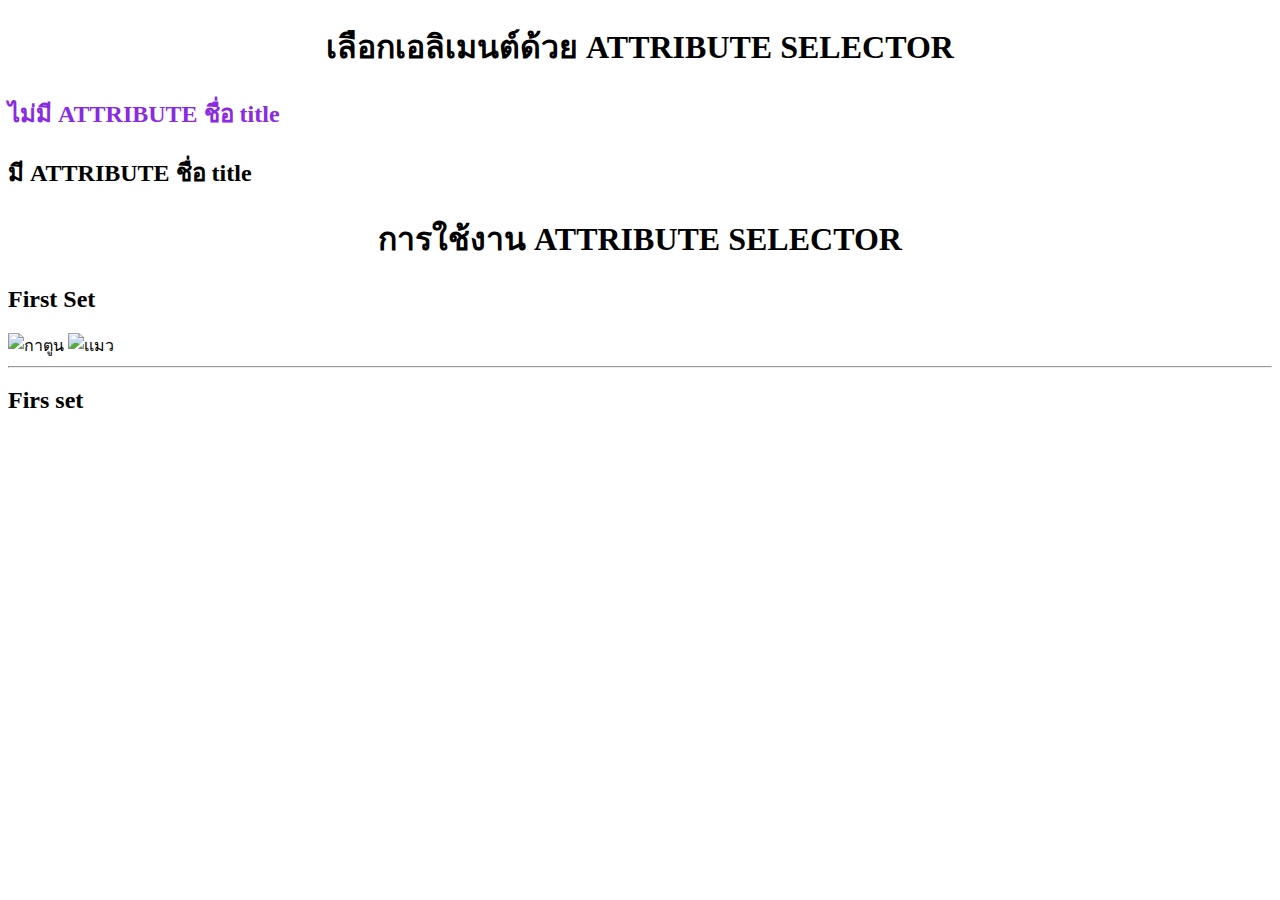
==== ATTRIBUTE SELECTOR.html @ 2f450572 "Create ATTRIBUTE SELECTOR.html" ====
<!DOCTYPE html>
<html lang="en">
<head>
    <meta charset="UTF-8">
    <meta name="viewport" content="width=device-width, initial-scale=1.0">
    <title>เลือกเอลิเมนต์ด้วย ATTRIBUTE SELECTOR</title>
    <style>
        h2[title="atitle"]{
            color: blueviolet;
        }
    </style>
</head>
<body>
    <h1><center>เลือกเอลิเมนต์ด้วย ATTRIBUTE SELECTOR</center></h1>
    <h2 title="atitle">ไม่มี ATTRIBUTE ชื่อ title </h2>
    <h2 title="firsttitle">มี ATTRIBUTE ชื่อ title</h2>
    <h1><center>การใช้งาน ATTRIBUTE SELECTOR</center></h1>
    <style>
        img{
    height: 200px;
        }
    </style>
    <Div>
         <article>
            <h2> First Set </h2>
            <img class="pic1" src="img/acbf2c964e7ef156299a944da9da795a6b703dcar1-890-1064v2_hq.jpg" alt="กาตูน">
            <img class="pic2" src="img/images.jpg" alt="เเมว" 
         </article>
         <hr>
        <article>
            <h2>Firs set</h2>
            <img src="acbf2c964e7ef156299a944da9da795a6b703dcar1-890-1064v2_hq.jpg" alt="">
        </article>
    </Div>
</body>
</html>
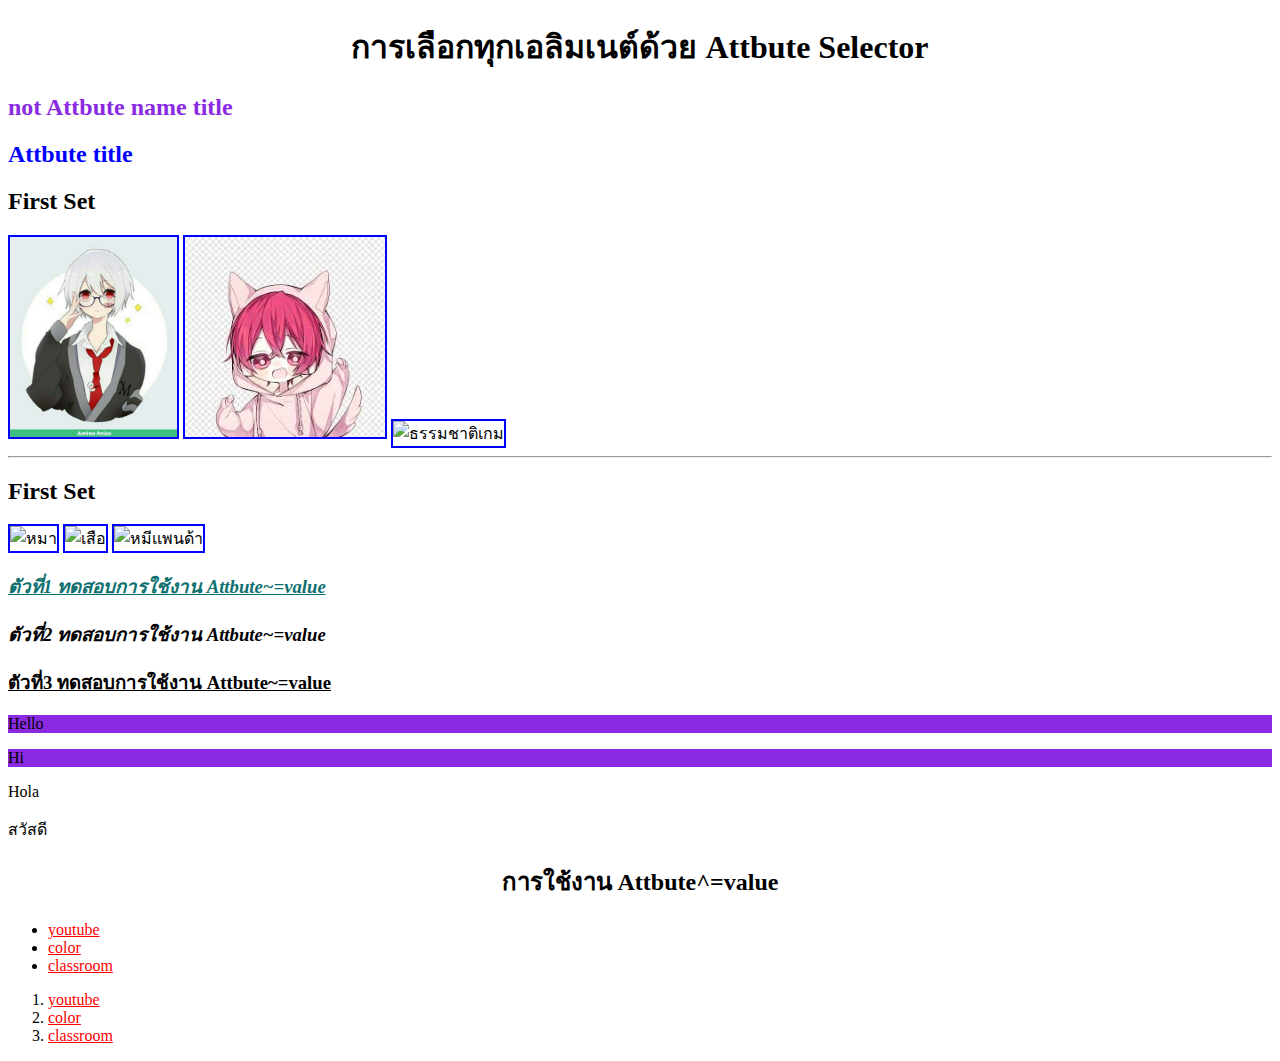
==== commit d981fd21: "Update ATTRIBUTE SELECTOR.html" ====
--- a/ATTRIBUTE SELECTOR.html
+++ b/ATTRIBUTE SELECTOR.html
@@ -3,34 +3,88 @@
 <head>
     <meta charset="UTF-8">
     <meta name="viewport" content="width=device-width, initial-scale=1.0">
-    <title>เลือกเอลิเมนต์ด้วย ATTRIBUTE SELECTOR</title>
+    <title>การเลือกทุกเอลิมเนต์ด้วย Attbute Selector</title>
     <style>
+
         h2[title="atitle"]{
             color: blueviolet;
         }
+        h2[title="firstTitle"]{
+            color: blue;
+        }
+        img {
+            height: 200px;
+
+        }
+        img[alt] {
+            border: solid blue 2px;
+        }
+        h3[title~="job"]{
+            font-style: italic;
+        }
+        h3[title~="joy"]{
+            text-decoration: underline;
+        }
+        h3[title~="title"]{
+            color: rgb(15, 112, 112);
+        }
+
+        p[lang|="en"]{
+            background-color: blueviolet;
+        }
+        a[href^="https"]{
+            color: red;
+            background-image: url(arrow.png);
+            background-repeat: on-repeat ;
+            background-position: right;
+            padding-right: 30px;
+        }
+
     </style>
 </head>
 <body>
-    <h1><center>เลือกเอลิเมนต์ด้วย ATTRIBUTE SELECTOR</center></h1>
-    <h2 title="atitle">ไม่มี ATTRIBUTE ชื่อ title </h2>
-    <h2 title="firsttitle">มี ATTRIBUTE ชื่อ title</h2>
-    <h1><center>การใช้งาน ATTRIBUTE SELECTOR</center></h1>
-    <style>
-        img{
-    height: 200px;
-        }
-    </style>
-    <Div>
-         <article>
-            <h2> First Set </h2>
-            <img class="pic1" src="img/acbf2c964e7ef156299a944da9da795a6b703dcar1-890-1064v2_hq.jpg" alt="กาตูน">
-            <img class="pic2" src="img/images.jpg" alt="เเมว" 
-         </article>
-         <hr>
+    <h1><center>การเลือกทุกเอลิมเนต์ด้วย Attbute Selector</center></h1>
+    <h2 title="atitle">not Attbute name title</h2>
+    <h2 title="firstTitle">Attbute title</h2>
+    <div>
         <article>
-            <h2>Firs set</h2>
-            <img src="acbf2c964e7ef156299a944da9da795a6b703dcar1-890-1064v2_hq.jpg" alt="">
+            <h2>First Set</h2>
+            <img class="pic1" src="img/acbf2c964e7ef156299a944da9da795a6b703dcar1-890-1064v2_hq.jpg" alt="คนน่ารัก">
+            <img class="pic2" src="img/images.jpg" alt="เเมว">
+            <img class="pic3" src="img/37444.jpg" alt="ธรรมชาติเกม">
         </article>
-    </Div>
+        <hr>
+        <article>
+            <h2>First Set</h2>
+            <img class="pic4" src="img/download.jpg" alt="หมา">
+            <img class="pic5" src="img/images (1).jpg" alt="เสือ">
+            <img class="pic6" src="img/images (2).jpg" alt="หมีเเพนด้า">
+        </article>
+    </div>
+    <h3 title="title job joy">ตัวที่1 ทดสอบการใช้งาน Attbute~=value</h3>
+    <h3 title="job">ตัวที่2 ทดสอบการใช้งาน Attbute~=value</h3>
+    <h3 title="joy">ตัวที่3 ทดสอบการใช้งาน Attbute~=value</h3>
+
+    <div>
+        <p lang="en">Hello</p>
+        <p lang="en-us">Hi</p>
+        <p lang="es">Hola</p>
+        <p lang="th">สวัสดี</p>
+
+    </div>
+    <h2><center>การใช้งาน Attbute^=value</center></h2>
+    <ul>
+        <li><a href="https://youtu.be/7CQPvJqea-M?si=2GjQ0SxRnBjMzIZn">youtube</a></li>
+        <li><a href="https://colorhunt.co/palettes/cold">color</a></li>
+        <li><a href="https://classroom.google.com/u/1/c/NTI5NzczNDU1MDky">classroom</a></li>
+    </ul>
+    <ol>
+        <li><a href="https://www.youtube.com/channel/UC_7V9LgrUUY-V15_pV746ZQ">youtube</a></li>
+        <li><a href="https://colorhunt">color</a></li>
+        <li><a href="https://classroom.google.com">classroom</a></li>
+    </ol>
+
+    
+
 </body>
 </html>